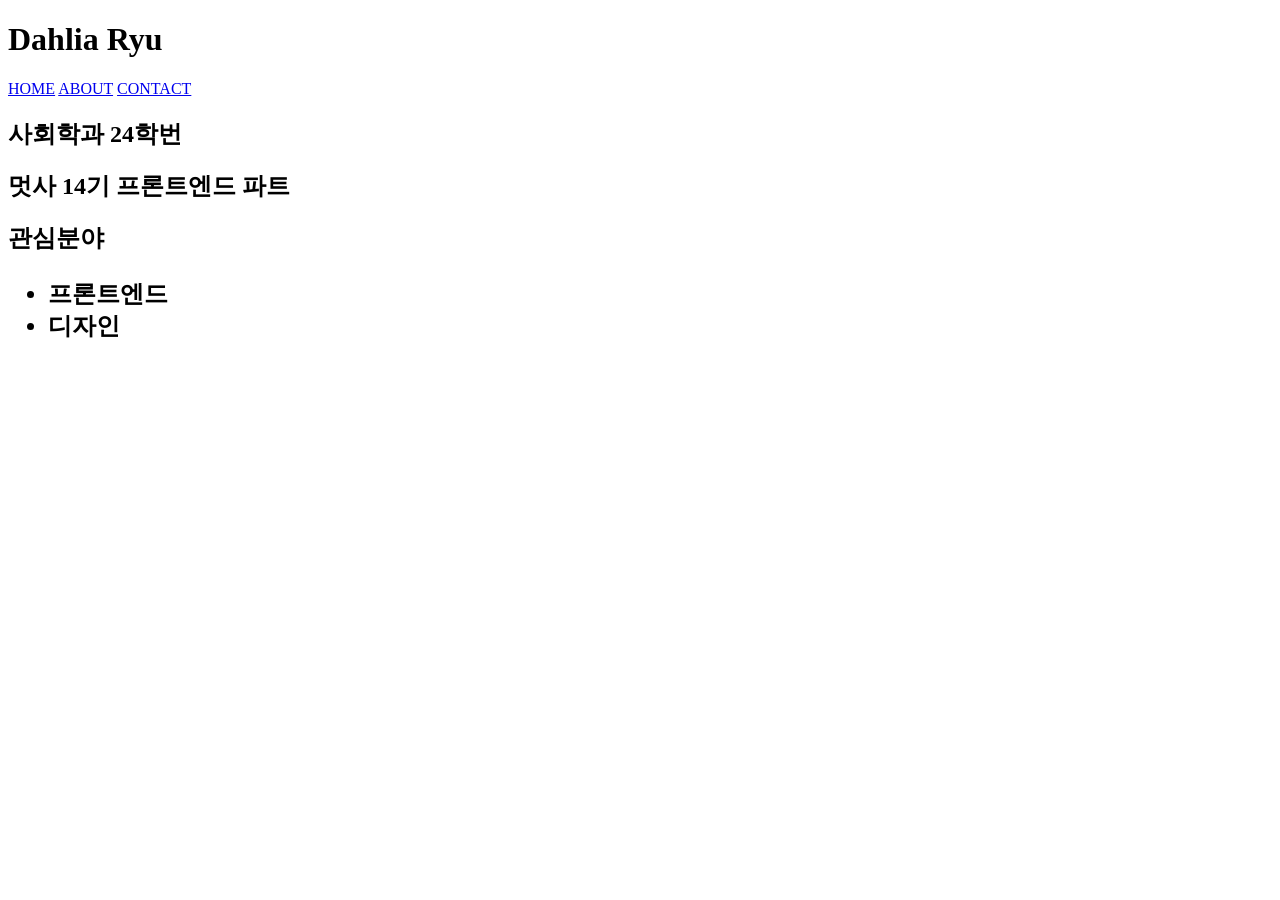
==== about.html @ e1157ca5 "change in all files" ====
<!DOCTYPE html>
<html lang="ko">
    <head>
        <meta charset="UTF-8" />
        <meta name="viewport" content="width=device-width, initial-scale=1.0" />
        <title>14기 아기사자 프론트엔드 류다은 3주차 과제</title>
        <link rel="stylesheet" href="style.css">
    </head>
<body>
    <header>
        <h1 class="header-text">Dahlia Ryu</h1>
    <nav class="menu">
        <a href="home.html">HOME</a>
        <a href="about.html">ABOUT</a>
        <a href="contact.html">CONTACT</a>
    </nav>
   </header>
   <h2 class="about-text">사회학과 24학번</h2>
   <h2 class="about-text">멋사 14기 프론트엔드 파트</h2>
   <h2 class="about-text">관심분야
    <ul>
        <li>프론트엔드</li>
        <li>디자인</li>
    </ul>
   </h2>
</body>
  
</html>
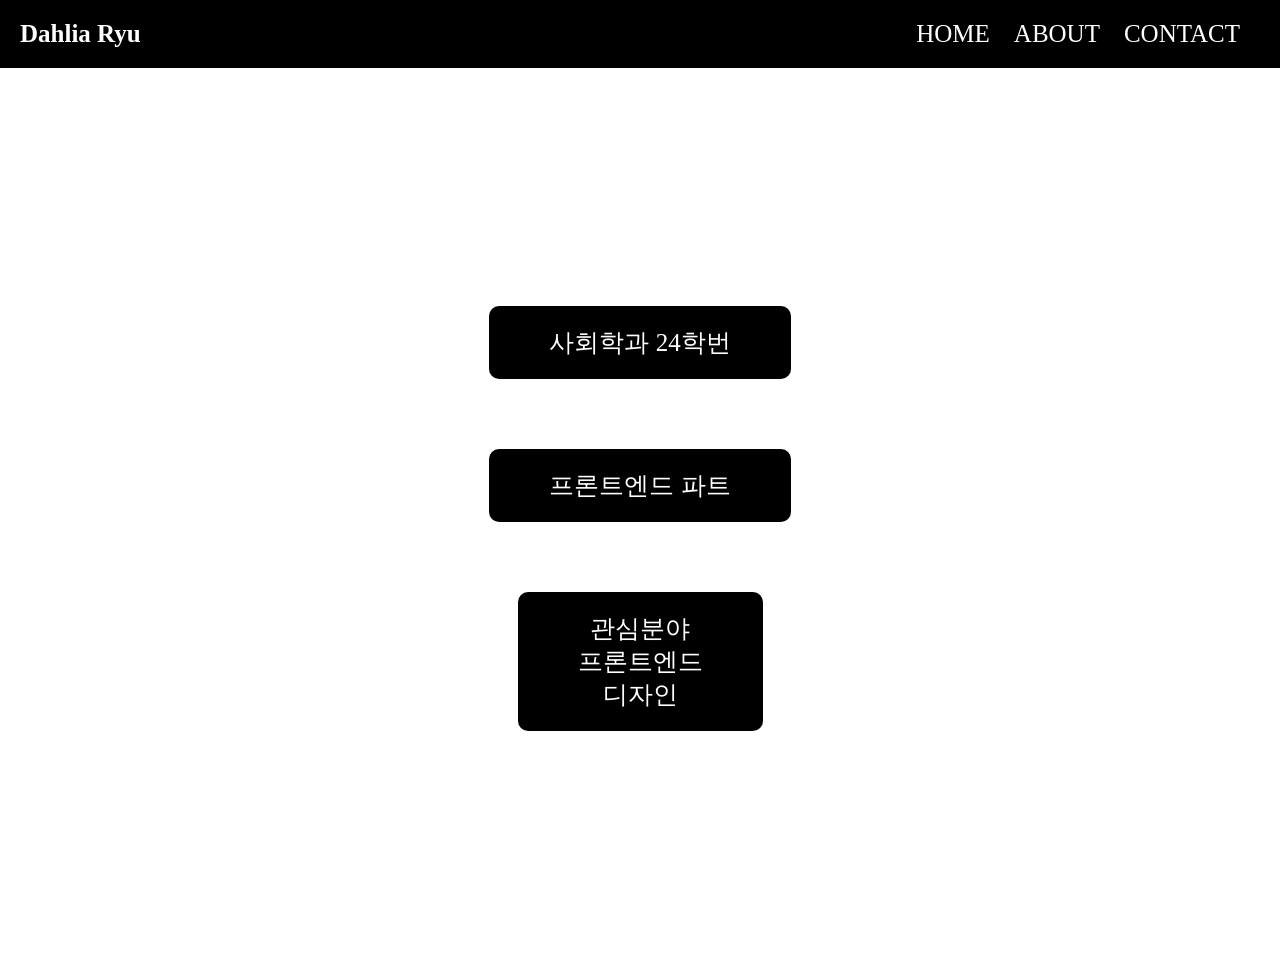
==== commit afd618a9: "changes in all files" ====
--- a/about.html
+++ b/about.html
@@ -15,14 +15,16 @@
         <a href="contact.html">CONTACT</a>
     </nav>
    </header>
-   <h2 class="about-text">사회학과 24학번</h2>
-   <h2 class="about-text">멋사 14기 프론트엔드 파트</h2>
-   <h2 class="about-text">관심분야
-    <ul>
-        <li>프론트엔드</li>
-        <li>디자인</li>
-    </ul>
-   </h2>
-</body>
-  
-</html>
+
+   <div class="container">
+    <p class="box major-text">사회학과 24학번</p>
+    <p class="box part-text">프론트엔드 파트</p>
+
+    <div class="box interest-text">
+        <p class="title-text">관심분야</p>
+        <ul>
+            <li>프론트엔드</li>
+            <li>디자인</li>
+        </ul>
+    </div>
+</html>
--- a/style.css
+++ b/style.css
@@ -0,0 +1,77 @@
+*{
+    margin: 0
+}
+header{
+    display: flex;
+    align-items: center;
+    justify-content: space-between;
+    padding-left: 20px;
+    padding: 20px;
+    background-color: black;
+}
+.header-text{
+    font-size: 25px;
+    color: #ffffff;
+}
+.menu a{
+    font-size: 25px;
+    padding-right: 20px;
+    word-spacing: 10px;
+    color: #ffffff;
+    text-decoration: none;
+}
+.home-container{
+    display: flex;
+    align-items: center;
+    justify-content: space-between;
+    padding: 50px;
+    height: 80vh;  
+}
+.home-first-text{
+    font-size: 70px;
+}
+.home-sec-text{
+    font-size: 25px;
+    text-align: center;
+    padding: 180px;
+    line-height: 50px;
+}
+.container{
+    display: flex;
+    flex-direction: column;
+    justify-content: center;
+    align-items: center;
+
+    height: 100vh;
+    gap: 70px;
+
+    font-size: 25px;
+    color: #ffffff;
+}
+.box{
+    background-color: black;
+    padding: 20px;
+    padding-inline: 60px;
+    border-radius: 10px 10px 10px 10px;
+    text-align: center;
+}
+ul{
+    list-style: none;
+    padding: 0;
+    margin: 0;
+}
+.contact-container{
+    font-size: 25px;
+}
+.hori-container{
+    display: flex;
+    align-items: center;
+    justify-content: space-between;
+    padding: 50px;
+    height: 80vh;
+    gap: 60px;
+}
+.github-text{
+    color: inherit;
+    text-decoration: none;
+}
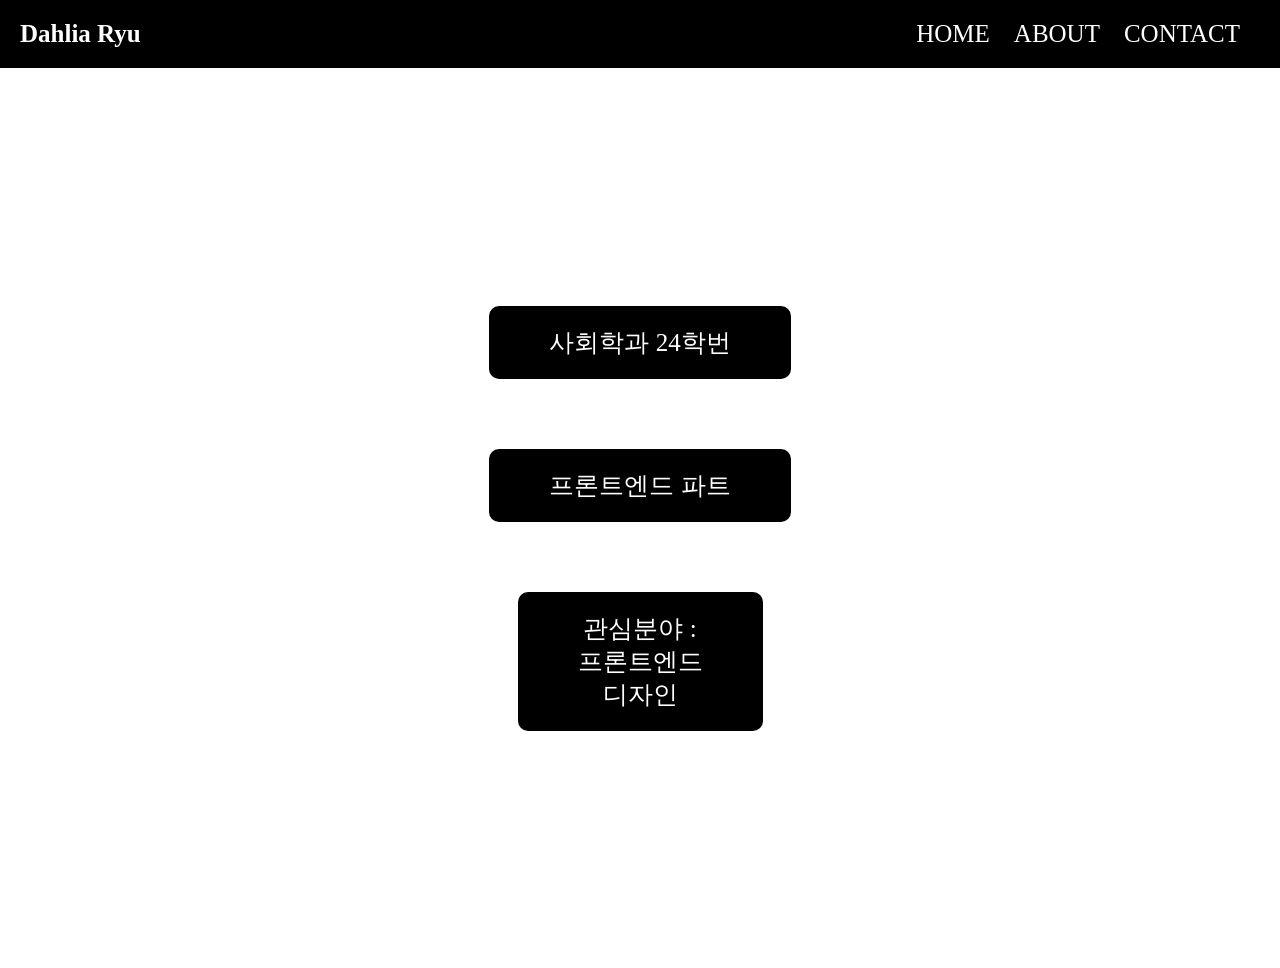
==== commit 9ee217a2: "change in contact file" ====
--- a/about.html
+++ b/about.html
@@ -16,12 +16,12 @@
     </nav>
    </header>
 
-   <div class="container">
+   <div class="container about-container">
     <p class="box major-text">사회학과 24학번</p>
     <p class="box part-text">프론트엔드 파트</p>
 
     <div class="box interest-text">
-        <p class="title-text">관심분야</p>
+        <p class="title-text">관심분야 :</p>
         <ul>
             <li>프론트엔드</li>
             <li>디자인</li>
--- a/style.css
+++ b/style.css
@@ -54,6 +54,7 @@
     padding-inline: 60px;
     border-radius: 10px 10px 10px 10px;
     text-align: center;
+    color:#ffffff;
 }
 ul{
     list-style: none;
@@ -63,15 +64,17 @@
 .contact-container{
     font-size: 25px;
 }
-.hori-container{
+.github-text{
+    color: inherit;
+    text-decoration: none;
+}
+.contact-container{
     display: flex;
     align-items: center;
     justify-content: space-between;
-    padding: 50px;
-    height: 80vh;
-    gap: 60px;
 }
-.github-text{
-    color: inherit;
-    text-decoration: none;
+.etc-container{
+    display: flex;
+    align-items: center;
+    flex-direction: column;
 }
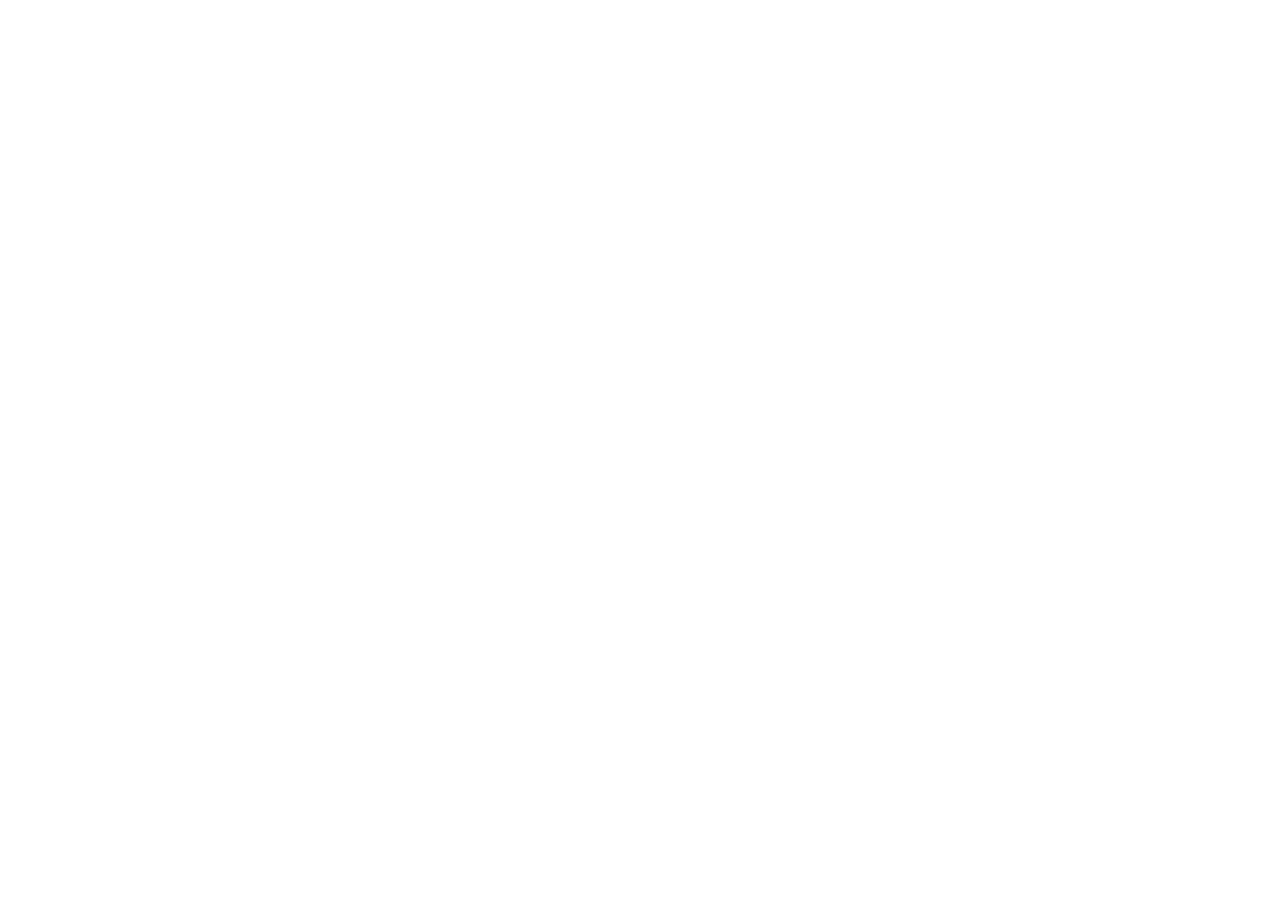
==== commit 0093782a: "changes in files" ====
--- a/about.html
+++ b/about.html
@@ -6,25 +6,7 @@
         <title>14기 아기사자 프론트엔드 류다은 3주차 과제</title>
         <link rel="stylesheet" href="style.css">
     </head>
-<body>
-    <header>
-        <h1 class="header-text">Dahlia Ryu</h1>
-    <nav class="menu">
-        <a href="home.html">HOME</a>
-        <a href="about.html">ABOUT</a>
-        <a href="contact.html">CONTACT</a>
-    </nav>
-   </header>
+    
 
-   <div class="container about-container">
-    <p class="box major-text">사회학과 24학번</p>
-    <p class="box part-text">프론트엔드 파트</p>
-
-    <div class="box interest-text">
-        <p class="title-text">관심분야 :</p>
-        <ul>
-            <li>프론트엔드</li>
-            <li>디자인</li>
-        </ul>
-    </div>
-</html>+  
+</html>
--- a/style.css
+++ b/style.css
@@ -1,80 +1,63 @@
-*{
-    margin: 0
-}
-header{
+.header{
     display: flex;
-    align-items: center;
-    justify-content: space-between;
-    padding-left: 20px;
-    padding: 20px;
-    background-color: black;
-}
-.header-text{
-    font-size: 25px;
-    color: #ffffff;
-}
-.menu a{
-    font-size: 25px;
-    padding-right: 20px;
-    word-spacing: 10px;
-    color: #ffffff;
-    text-decoration: none;
-}
-.home-container{
-    display: flex;
-    align-items: center;
-    justify-content: space-between;
-    padding: 50px;
-    height: 80vh;  
-}
-.home-first-text{
-    font-size: 70px;
-}
-.home-sec-text{
-    font-size: 25px;
-    text-align: center;
-    padding: 180px;
-    line-height: 50px;
-}
-.container{
-    display: flex;
-    flex-direction: column;
     justify-content: center;
     align-items: center;
+    padding: 50px;
+    font-size: 50px;
+}
 
-    height: 100vh;
-    gap: 70px;
+.main-grid {
+  display: grid;
+  grid-template-columns: 1fr 2fr;
+  grid-template-rows: 200px 200px;
+  gap: 35px;
+  padding: 40px;
+  height: 100vh;
+}
 
-    font-size: 25px;
-    color: #ffffff;
+/* 기본 박스 스타일 */
+.box {
+  display: flex;
+  justify-content: center;
+  align-items: center;
+  border: 2px solid black;
+  font-size: 50px;
+  text-decoration: none;
+  color: black;
+  transition: all 0.3s ease; 
+  background-color: white;
 }
-.box{
+.box:hover{
     background-color: black;
-    padding: 20px;
-    padding-inline: 60px;
-    border-radius: 10px 10px 10px 10px;
-    text-align: center;
-    color:#ffffff;
+    color: white;
 }
-ul{
-    list-style: none;
-    padding: 0;
-    margin: 0;
+
+*활동 페이지
+.activities {
+  padding: 60px;
 }
-.contact-container{
-    font-size: 25px;
+
+.activity {
+  display: flex;
+  align-items: center;
+  gap: 40px;
+  margin-bottom: 50px;
+
+  opacity: 0;
+  transform: translateX(-100px); /* 왼쪽에서 시작 */
+  transition: all 0.8s ease;
+
+  font-size: 50px;
 }
-.github-text{
-    color: inherit;
-    text-decoration: none;
+
+.activity.show {
+  opacity: 1;
+  transform: translateX(0);
 }
-.contact-container{
-    display: flex;
-    align-items: center;
-    justify-content: space-between;
-}
-.etc-container{
-    display: flex;
-    align-items: center;
-    flex-direction: column;
-}+
+.activity img {
+  width: 300px;
+  height: 200px;
+  object-fit: cover;
+  border-radius: 15px;
+} 
